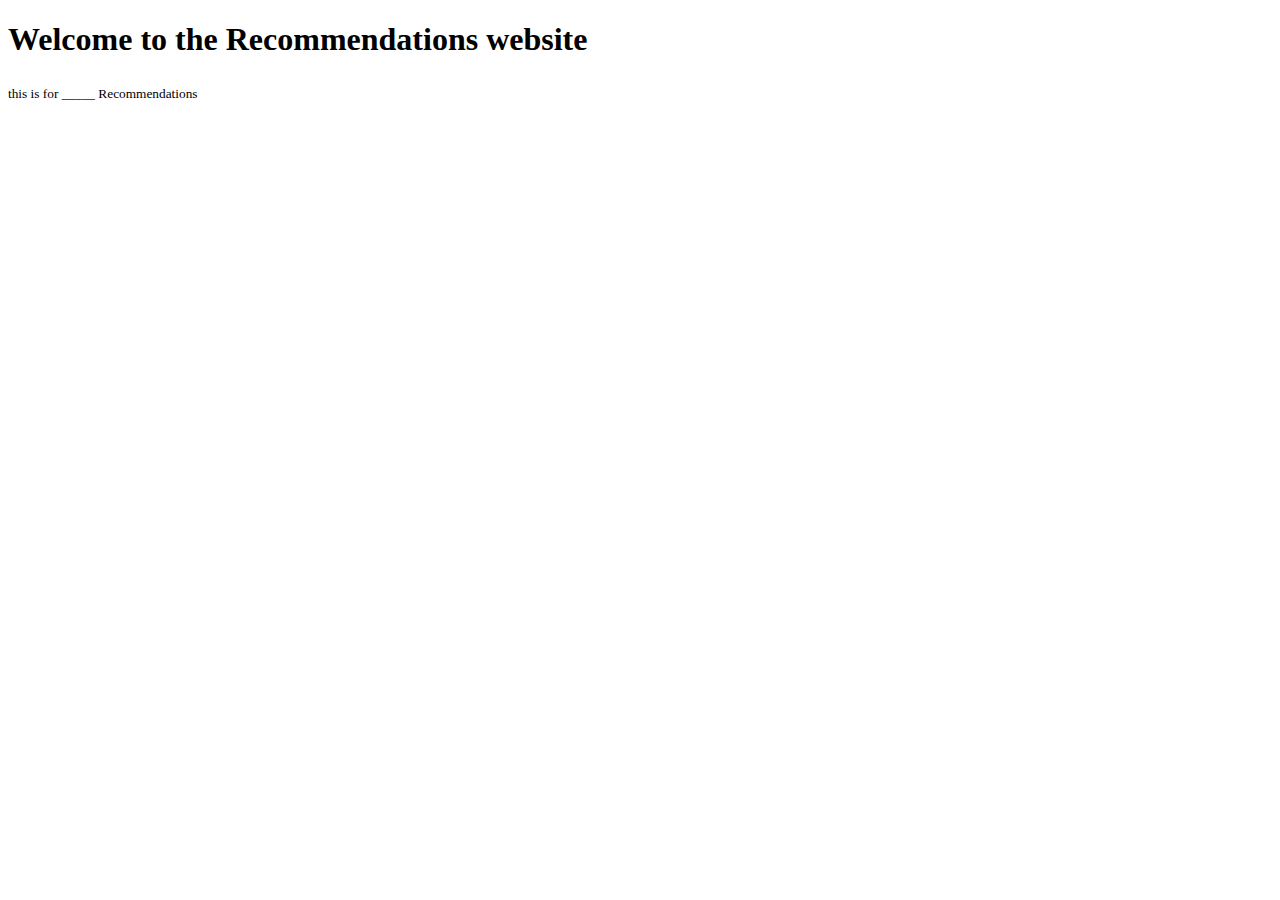
==== index.html @ c02ef418 "changes" ====
<!DOCTYPE html>
<html lang="en">
<head>
  <meta charset="UTF-8">
  <meta http-equiv="X-UA-Compatible" content="IE=edge">
  <meta name="viewport" content="width=device-width, initial-scale=1.0">
  <title>Recommendations website</title>
</head>
<h1>Welcome to the Recommendations website</h1>
<sub>this is for _____ Recommendations</sub>
<body>
  
</body>
</html>
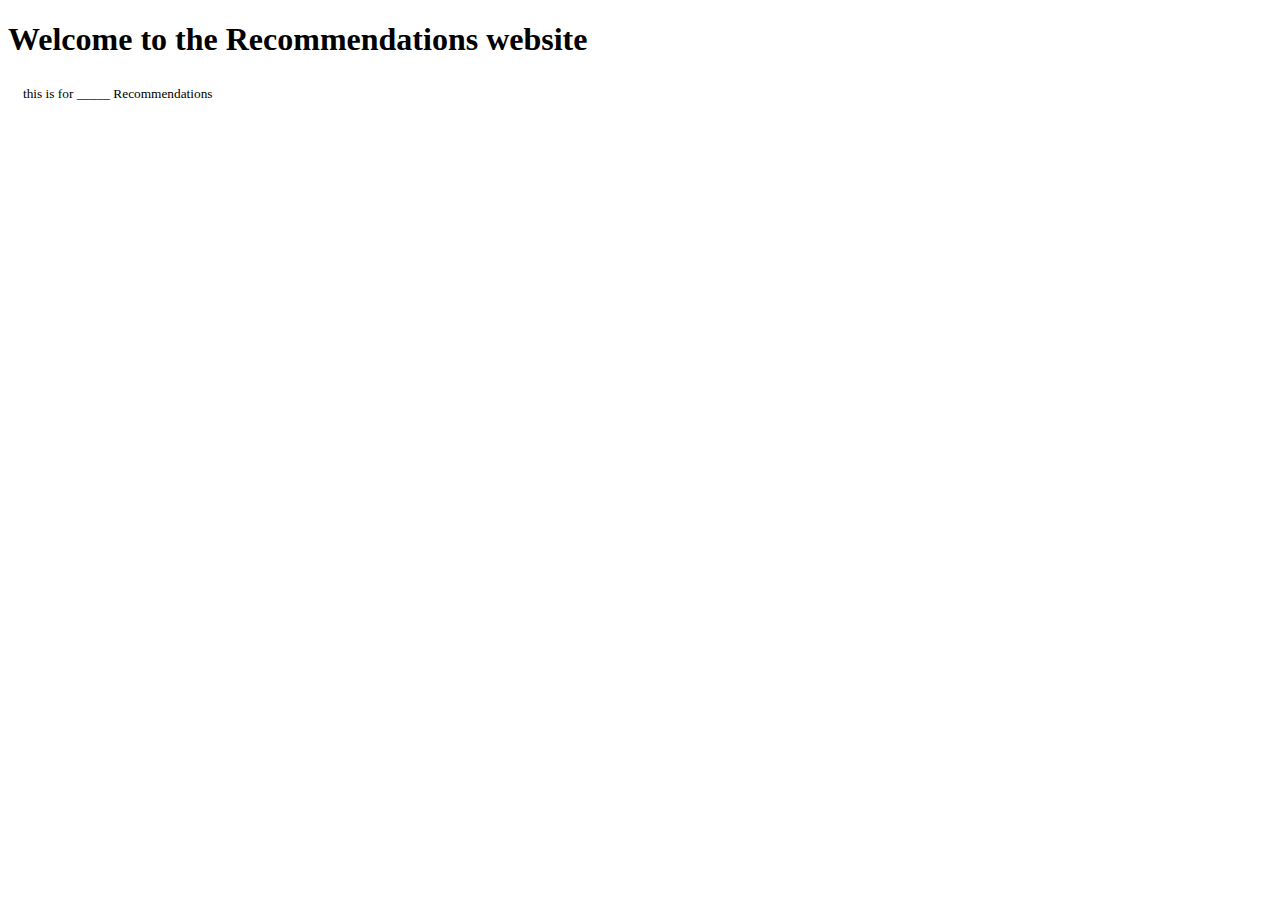
==== commit de808444: "test" ====
--- a/index.html
+++ b/index.html
@@ -4,6 +4,7 @@
   <meta charset="UTF-8">
   <meta http-equiv="X-UA-Compatible" content="IE=edge">
   <meta name="viewport" content="width=device-width, initial-scale=1.0">
+  <link rel="stylesheet" href="index.css">
   <title>Recommendations website</title>
 </head>
 <h1>Welcome to the Recommendations website</h1>
--- a/index.css
+++ b/index.css
@@ -0,0 +1,5 @@
+sub{
+  padding: 10px;
+  margin: 5px;
+  size: 50px;
+}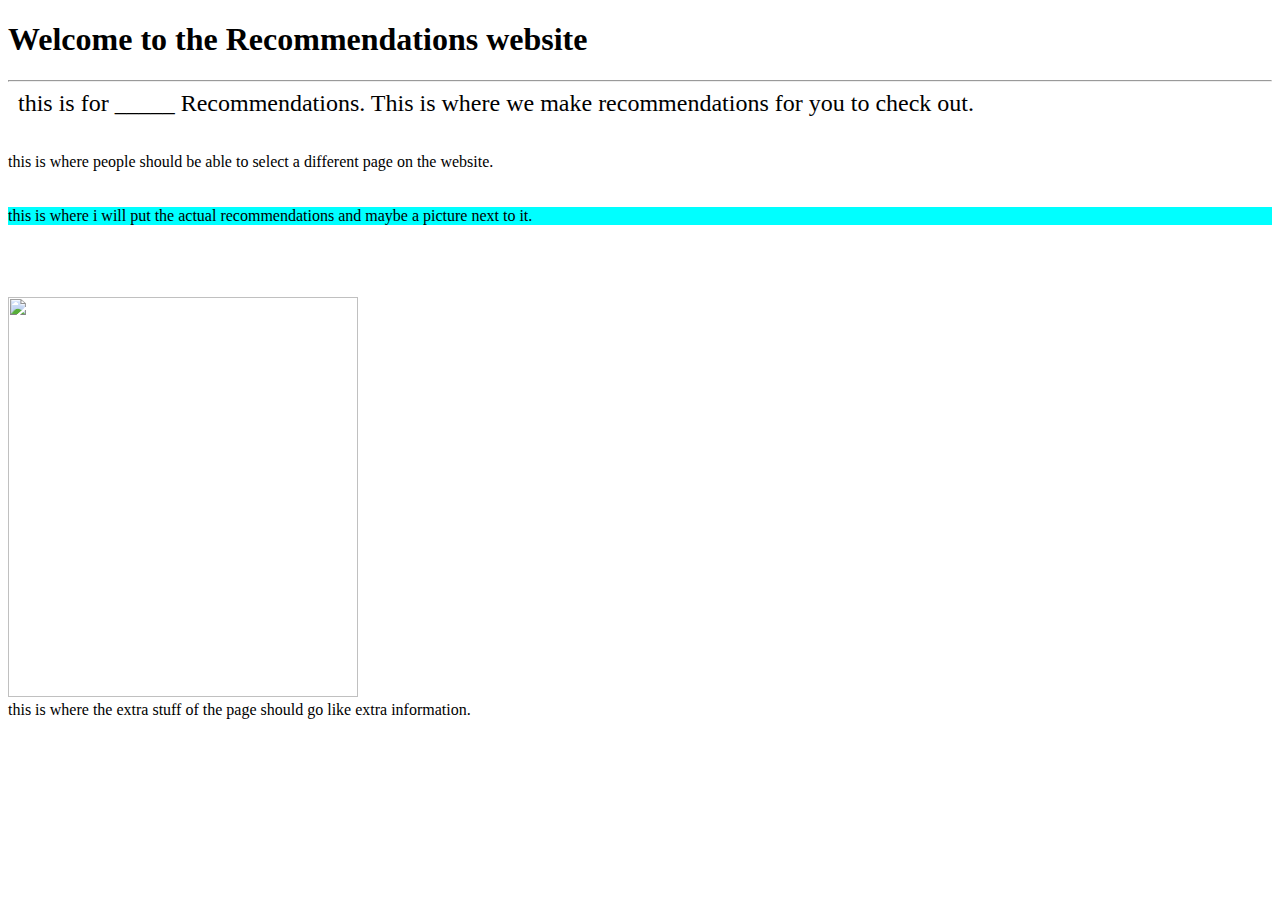
==== commit bddd11a1: "testting" ====
--- a/index.html
+++ b/index.html
@@ -8,8 +8,29 @@
   <title>Recommendations website</title>
 </head>
 <h1>Welcome to the Recommendations website</h1>
-<sub>this is for _____ Recommendations</sub>
+<hr>
+<sub>this is for _____ Recommendations. This is where we make recommendations for you to check out.</sub>
 <body>
-  
+  <br>
+  <br>
+  <br>
+  <nav>
+    this is where people should be able to select a different page on the website.
+  </nav>
+  <br>
+  <br>
+  <main>
+     this is where i will put the actual recommendations and maybe a picture next to it.
+  </main>
+  <br>
+  <br>
+  <br>
+  <br>
+  <Section>
+    <img src="https://www.google.com/url?sa=i&url=https%3A%2F%2Fwww.timeout.com%2Fboston%2Fnightlife%2Fbest-clubs-in-boston&psig=AOvVaw3oMIQV8Wc40CS28wESyfHL&ust=1677004537647000&source=images&cd=vfe&ved=0CAwQjRxqFwoTCMi9pfHepP0CFQAAAAAdAAAAABAD" width="350px" px height="400px">
+  </Section>
+  <footer>
+    this is where the extra stuff of the page should go like extra information.
+  </footer>
 </body>
 </html>
--- a/index.css
+++ b/index.css
@@ -1,5 +1,11 @@
 sub{
-  padding: 10px;
-  margin: 5px;
-  size: 50px;
+  margin: 10px;
+  font-size: x-large;
+}
+main{
+  background-color: aqua;
+  
+}
+section{
+  
 }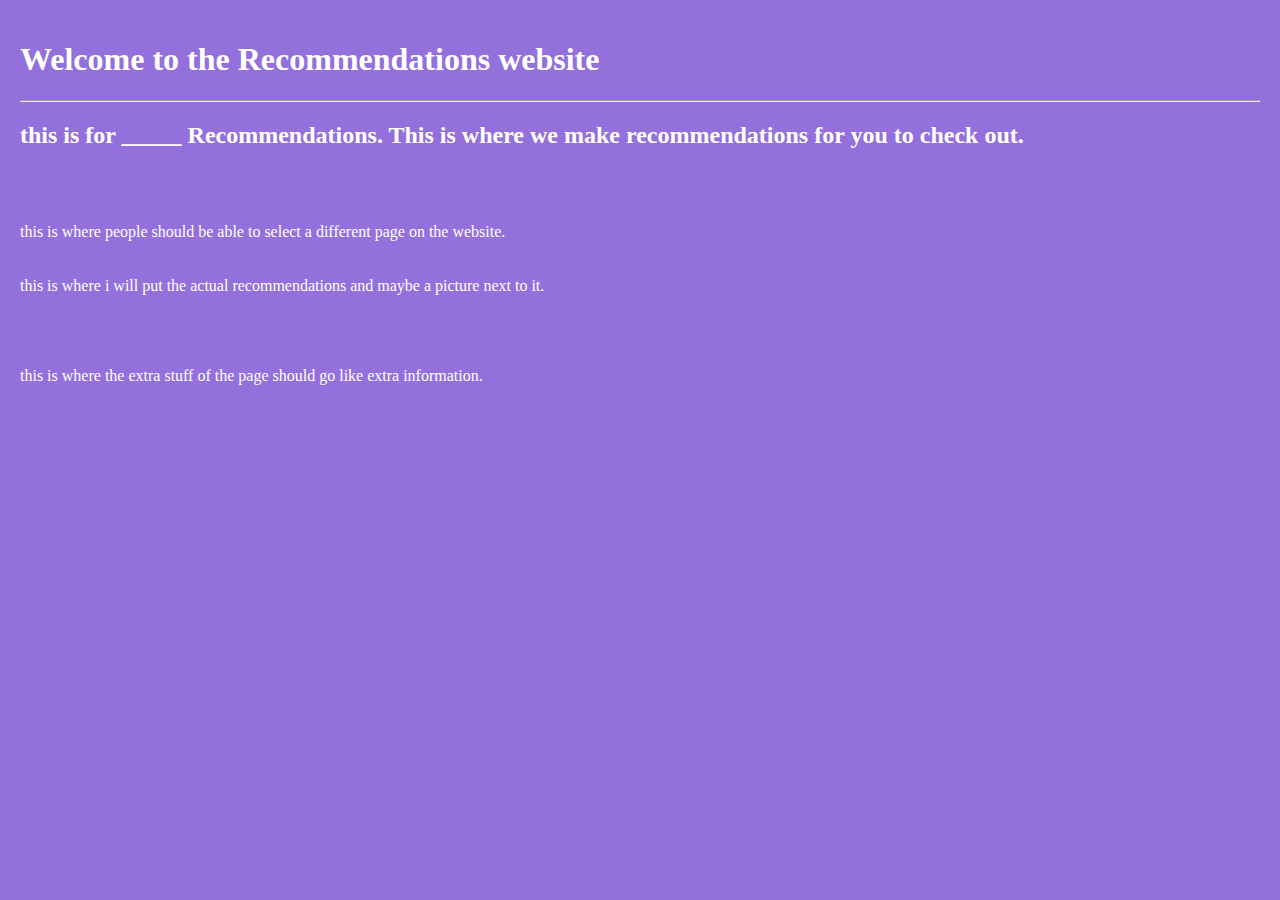
==== commit 0b5eeada: "saving" ====
--- a/index.html
+++ b/index.html
@@ -9,7 +9,7 @@
 </head>
 <h1>Welcome to the Recommendations website</h1>
 <hr>
-<sub>this is for _____ Recommendations. This is where we make recommendations for you to check out.</sub>
+<h2>this is for _____ Recommendations. This is where we make recommendations for you to check out.</h2>
 <body>
   <br>
   <br>
@@ -27,7 +27,7 @@
   <br>
   <br>
   <Section>
-    <img src="https://www.google.com/url?sa=i&url=https%3A%2F%2Fwww.timeout.com%2Fboston%2Fnightlife%2Fbest-clubs-in-boston&psig=AOvVaw3oMIQV8Wc40CS28wESyfHL&ust=1677004537647000&source=images&cd=vfe&ved=0CAwQjRxqFwoTCMi9pfHepP0CFQAAAAAdAAAAABAD" width="350px" px height="400px">
+   
   </Section>
   <footer>
     this is where the extra stuff of the page should go like extra information.
--- a/index.css
+++ b/index.css
@@ -1,11 +1,20 @@
 sub{
   margin: 10px;
   font-size: x-large;
+  color: white;
 }
-main{
-  background-color: aqua;
-  
+body { 
+  color: white;
+  margin: 10px;
+  padding: 10px;
 }
-section{
-  
+
+body{
+  background-color: mediumpurple;
+background-image: url(https://static01.nyt.com/images/2018/09/30/travel/30Hours-Tucson1/merlin_143947515_d3236d91-2d13-4c7e-bf67-1eea4c017ac2-jumbo.jpg);
+  background-size: cover
+}
+
+h1{
+  color: white;
 }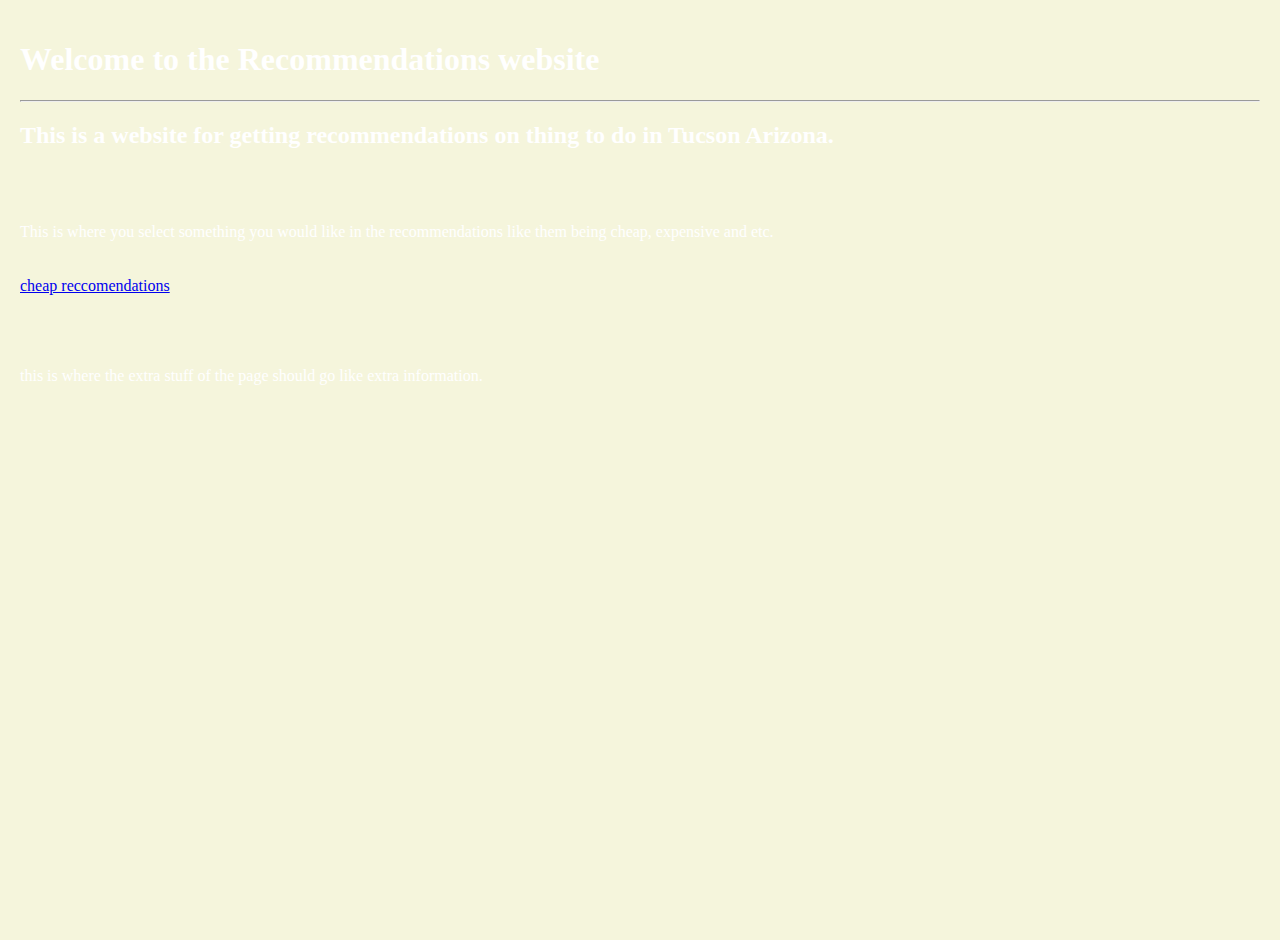
==== commit 46246f04: "saving" ====
--- a/index.html
+++ b/index.html
@@ -9,18 +9,18 @@
 </head>
 <h1>Welcome to the Recommendations website</h1>
 <hr>
-<h2>this is for _____ Recommendations. This is where we make recommendations for you to check out.</h2>
+<h2>This is a website for getting recommendations on thing to do in Tucson Arizona.</h2>
 <body>
   <br>
   <br>
   <br>
   <nav>
-    this is where people should be able to select a different page on the website.
+ This is where you select something you would like in the recommendations like them being cheap, expensive and etc.
   </nav>
   <br>
   <br>
   <main>
-     this is where i will put the actual recommendations and maybe a picture next to it.
+    <a href="second page.html">cheap reccomendations</a>
   </main>
   <br>
   <br>
--- a/index.css
+++ b/index.css
@@ -1,20 +1,27 @@
-sub{
+sub {
   margin: 10px;
   font-size: x-large;
   color: white;
 }
-body { 
+
+body {
   color: white;
   margin: 10px;
   padding: 10px;
+  min-height: 100vh;
+ 
 }
 
-body{
-  background-color: mediumpurple;
-background-image: url(https://static01.nyt.com/images/2018/09/30/travel/30Hours-Tucson1/merlin_143947515_d3236d91-2d13-4c7e-bf67-1eea4c017ac2-jumbo.jpg);
-  background-size: cover
+body {
+  background-color: beige;
+  background-image: url(https://images.discerningassets.com/image/upload/c_fill,h_1000,w_1000/c_fit,fl_relative,h_1.0,o_100,w_1.0/c_fill,w_1000,h_1000/v1579239631/Saguaro_Sunset_mrvelq.jpg);
+  background-size: cover;
+
 }
 
-h1{
+h1 {
   color: white;
+}
+main{
+ 
 }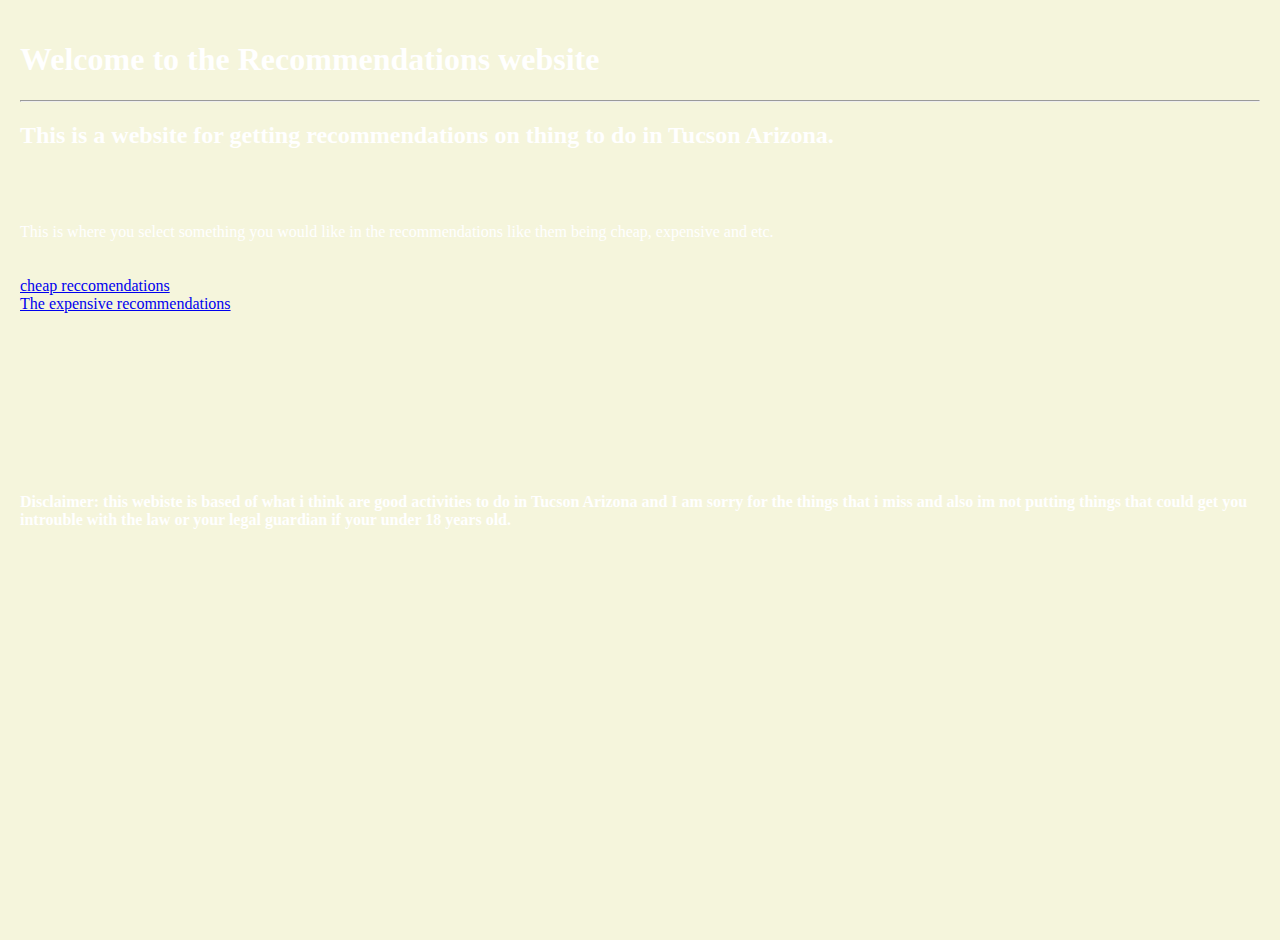
==== commit a54cdafe: "saving" ====
--- a/index.html
+++ b/index.html
@@ -21,16 +21,14 @@
   <br>
   <main>
     <a href="second page.html">cheap reccomendations</a>
+    <br>
+    <a href="the third page.html">The expensive recommendations</a>
   </main>
-  <br>
-  <br>
-  <br>
-  <br>
   <Section>
    
   </Section>
   <footer>
-    this is where the extra stuff of the page should go like extra information.
-  </footer>
+  <B>Disclaimer: this webiste is based of what i think are good activities to do in Tucson Arizona and I am sorry for the things that i miss and also im not putting things that could get you introuble with the law or your legal guardian if your under 18 years old.
+  </B></footer>
 </body>
 </html>
--- a/index.css
+++ b/index.css
@@ -22,6 +22,6 @@
 h1 {
   color: white;
 }
-main{
- 
+footer{
+padding-top: 180px; 
 }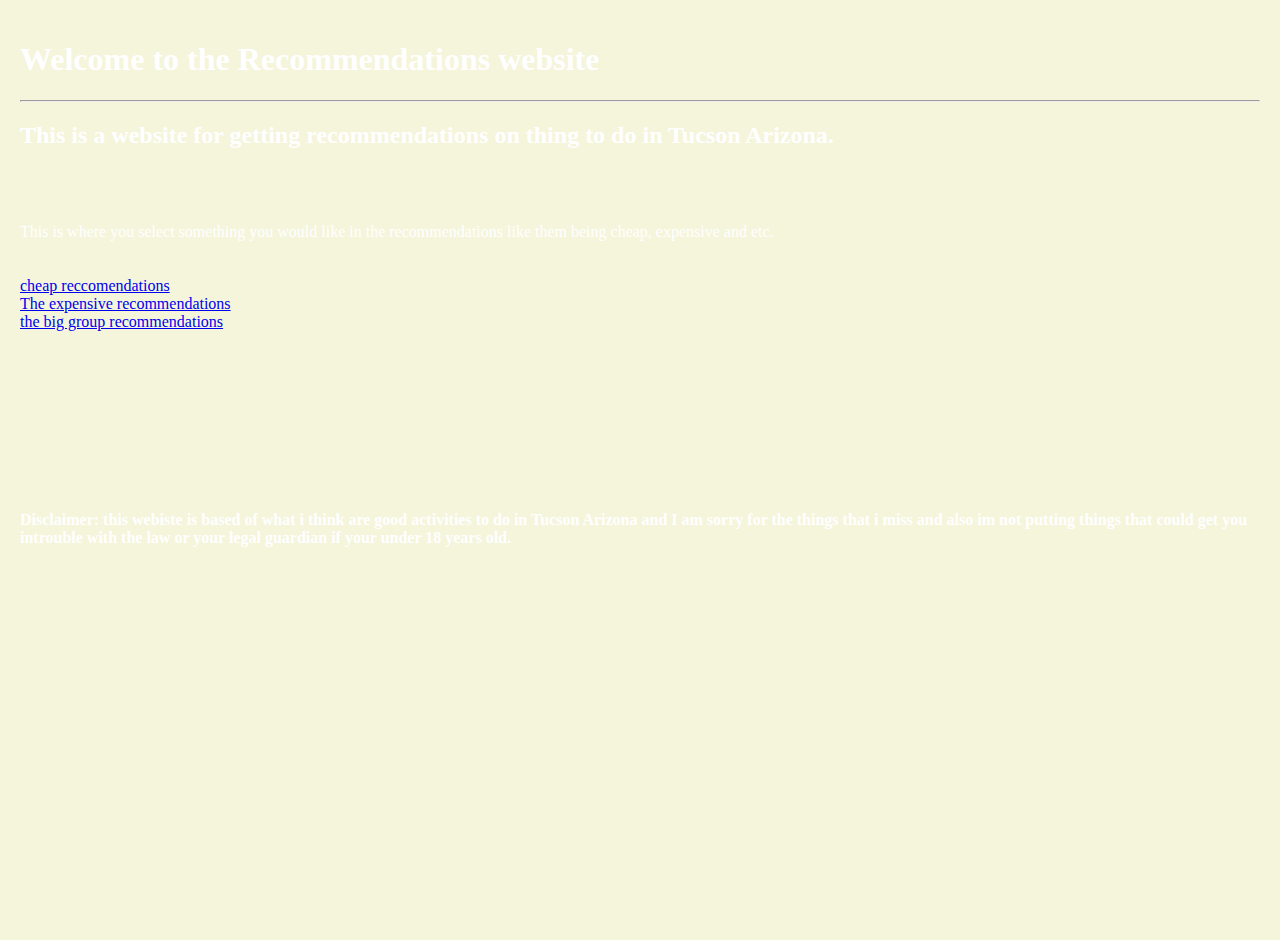
==== commit fc4cf29c: "save" ====
--- a/index.html
+++ b/index.html
@@ -23,6 +23,8 @@
     <a href="second page.html">cheap reccomendations</a>
     <br>
     <a href="the third page.html">The expensive recommendations</a>
+    <br>
+    <a href="The fourth page.html"> the big group recommendations</a>
   </main>
   <Section>
    
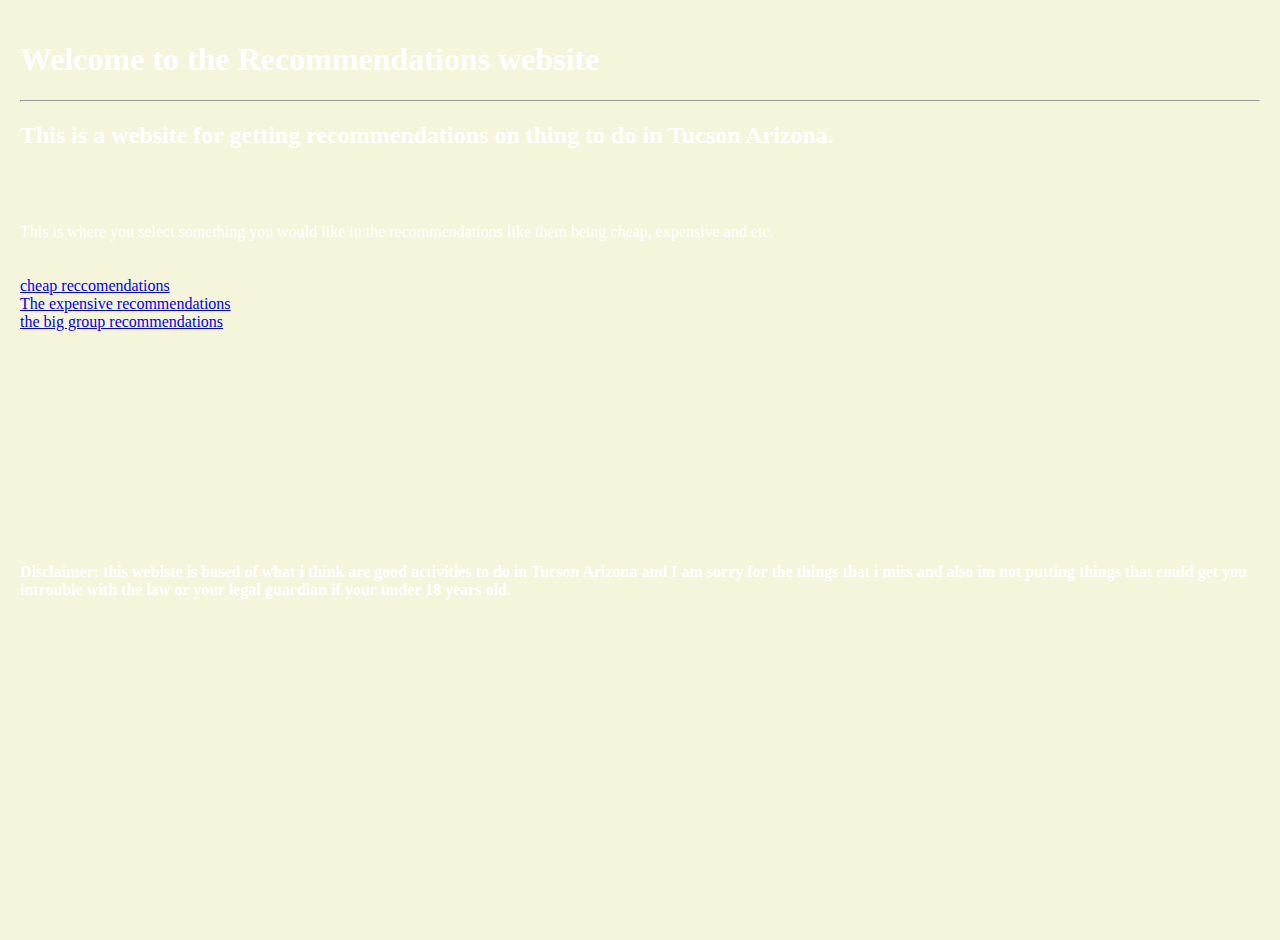
==== commit 4832c3a6: "save" ====
--- a/index.html
+++ b/index.html
@@ -27,7 +27,9 @@
     <a href="The fourth page.html"> the big group recommendations</a>
   </main>
   <Section>
-   
+   <p>
+    
+   </p>
   </Section>
   <footer>
   <B>Disclaimer: this webiste is based of what i think are good activities to do in Tucson Arizona and I am sorry for the things that i miss and also im not putting things that could get you introuble with the law or your legal guardian if your under 18 years old.
--- a/index.css
+++ b/index.css
@@ -16,7 +16,6 @@
   background-color: beige;
   background-image: url(https://images.discerningassets.com/image/upload/c_fill,h_1000,w_1000/c_fit,fl_relative,h_1.0,o_100,w_1.0/c_fill,w_1000,h_1000/v1579239631/Saguaro_Sunset_mrvelq.jpg);
   background-size: cover;
-
 }
 
 h1 {
@@ -24,4 +23,7 @@
 }
 footer{
 padding-top: 180px; 
+}
+p{
+padding: 10px;
 }